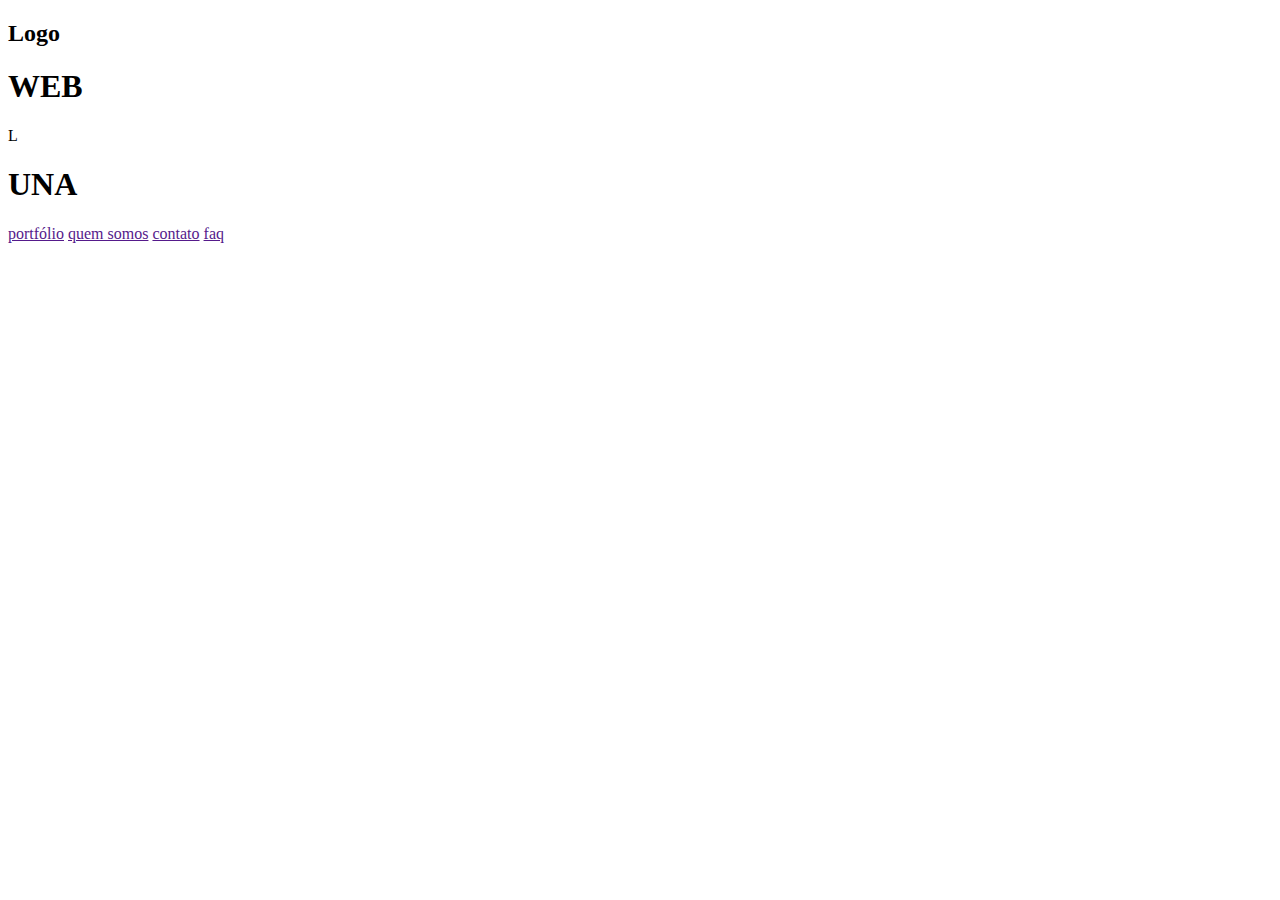
==== index.html @ d64e1135 "nav bar bug fix" ====
<!DOCTYPE html>
<html lang="pt-br">
  <head>
    <!-- XL >= 1200px ; LG >= 992px ; MD >= 768px ; SM >=576px -->
    <!-- Required meta tags -->
    <meta charset="utf-8">
    <meta name="viewport" content="width=device-width, initial-scale=1, shrink-to-fit=no">

    <!-- Bootstrap CSS -->
    <link rel="stylesheet" href="https://cdn.jsdelivr.net/npm/bootstrap@4.6.0/dist/css/bootstrap.min.css" integrity="sha384-B0vP5xmATw1+K9KRQjQERJvTumQW0nPEzvF6L/Z6nronJ3oUOFUFpCjEUQouq2+l" crossorigin="anonymous">
	<link rel="stylesheet" href="css/style.css">
    <title>Web Luna - Sites e portfólios!</title>
</head>
<body>
	<header>
		<div class="img" id="logo">
			<h2>Logo</h2>
		</div>
		<div id="header-Title">
            <div id="moon"></div>
			<h1>WEB </h1><span id="header-L">L</span><h1>UNA</h1>
		</div>
	</header>
	<nav class="btn-group">
        <a class="nav-link" href="">portfólio</a>
        <a class="nav-link" href="">quem somos</a>
        <a class="nav-link" href="">contato</a>
        <a class="nav-link" href="">faq</a>
    </nav>

    <!-- Optional JavaScript -->
    <!-- jQuery first, then Popper.js, then Bootstrap JS -->
    <script src="js/moonHeader.js"></script>
    <!-- <script src="https://code.jquery.com/jquery-3.2.1.slim.min.js" integrity="sha384-KJ3o2DKtIkvYIK3UENzmM7KCkRr/rE9/Qpg6aAZGJwFDMVNA/GpGFF93hXpG5KkN" crossorigin="anonymous"></script> -->
    <script src="https://code.jquery.com/jquery-3.5.1.slim.min.js" integrity="sha384-DfXdz2htPH0lsSSs5nCTpuj/zy4C+OGpamoFVy38MVBnE+IbbVYUew+OrCXaRkfj" crossorigin="anonymous"></script>
    <!-- <script src="https://cdnjs.cloudflare.com/ajax/libs/popper.js/1.12.9/umd/popper.min.js" integrity="sha384-ApNbgh9B+Y1QKtv3Rn7W3mgPxhU9K/ScQsAP7hUibX39j7fakFPskvXusvfa0b4Q" crossorigin="anonymous"></script> -->
    <script src="https://cdn.jsdelivr.net/npm/bootstrap@4.6.0/dist/js/bootstrap.bundle.min.js" integrity="sha384-Piv4xVNRyMGpqkS2by6br4gNJ7DXjqk09RmUpJ8jgGtD7zP9yug3goQfGII0yAns" crossorigin="anonymous"></script>
</body>
</html>
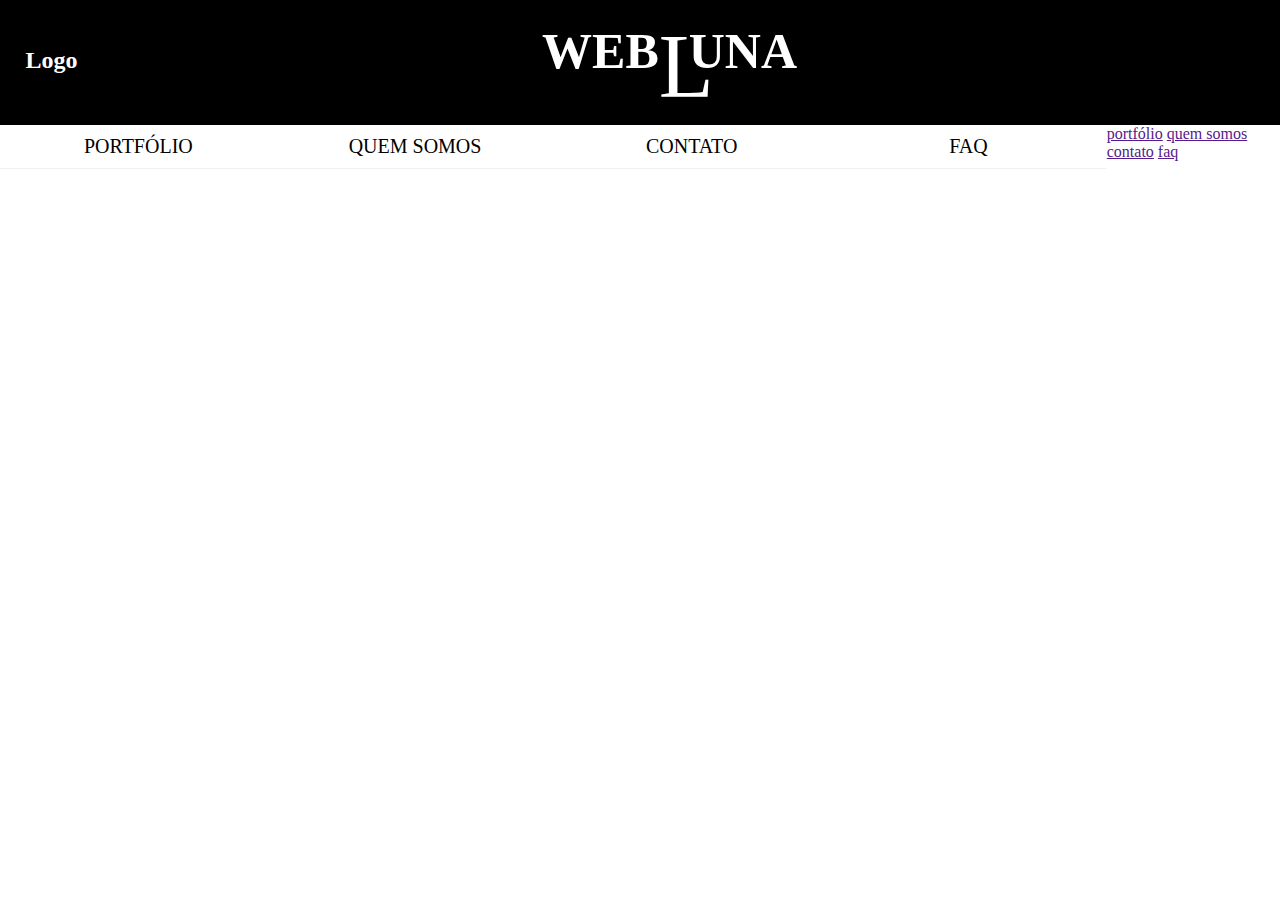
==== commit 51a004b3: "started mediaquerys" ====
--- a/index.html
+++ b/index.html
@@ -26,14 +26,19 @@
         <a class="nav-link" href="">quem somos</a>
         <a class="nav-link" href="">contato</a>
         <a class="nav-link" href="">faq</a>
+        <button class="dropdown" id="dropdown-button" data-toggle="dropdown" type="button">BUT</button>
+        <div class="dropdown-menu">
+            <a class="dropdown-item" href="">portfólio</a>
+            <a class="dropdown-item" href="">quem somos</a>
+            <a class="dropdown-item" href="">contato</a>
+            <a class="dropdown-item" href="">faq</a>
+        </div>
     </nav>
 
     <!-- Optional JavaScript -->
     <!-- jQuery first, then Popper.js, then Bootstrap JS -->
     <script src="js/moonHeader.js"></script>
-    <!-- <script src="https://code.jquery.com/jquery-3.2.1.slim.min.js" integrity="sha384-KJ3o2DKtIkvYIK3UENzmM7KCkRr/rE9/Qpg6aAZGJwFDMVNA/GpGFF93hXpG5KkN" crossorigin="anonymous"></script> -->
     <script src="https://code.jquery.com/jquery-3.5.1.slim.min.js" integrity="sha384-DfXdz2htPH0lsSSs5nCTpuj/zy4C+OGpamoFVy38MVBnE+IbbVYUew+OrCXaRkfj" crossorigin="anonymous"></script>
-    <!-- <script src="https://cdnjs.cloudflare.com/ajax/libs/popper.js/1.12.9/umd/popper.min.js" integrity="sha384-ApNbgh9B+Y1QKtv3Rn7W3mgPxhU9K/ScQsAP7hUibX39j7fakFPskvXusvfa0b4Q" crossorigin="anonymous"></script> -->
     <script src="https://cdn.jsdelivr.net/npm/bootstrap@4.6.0/dist/js/bootstrap.bundle.min.js" integrity="sha384-Piv4xVNRyMGpqkS2by6br4gNJ7DXjqk09RmUpJ8jgGtD7zP9yug3goQfGII0yAns" crossorigin="anonymous"></script>
 </body>
 </html>--- a/css/style.css
+++ b/css/style.css
@@ -0,0 +1,103 @@
+*{
+    margin: 0px;
+    padding: 0px;
+}
+body{
+    width: 100vw;
+}
+header{
+    height: 125px;
+    background-color: black;
+    color: white;
+}
+@media (max-width: 575.98px) {
+    #header-Title{
+        display: none;
+    }
+    #header-Title>h1{
+        display: none;
+    }
+    #header-L{
+        display: none;
+    }
+    .nav-link{
+        display: none;
+    }
+    nav{
+        display: block;
+        width: 100%;
+    }
+    #dropdown-button{
+        position: absolute;
+        left: 50px;
+        top: -100px;
+        background-color: black;
+    }
+    #logo{
+        width: 100vw;
+        height: 100px;
+        padding-top: 25px;
+        text-align: center
+    }
+    .dropdown-item{
+        text-transform: uppercase;
+    }
+}
+@media (min-width: 1200px) {
+    #dropdown-button{
+        display: none;
+    }
+    nav{
+        display: flex;
+        justify-content: center;
+        width: 100%;
+        z-index: 5;
+    }
+    .nav-link{
+        width: 25%;
+        padding: 10px;
+        border-bottom: 1px solid rgba(128, 128, 128, 0.103);
+        color: black;
+        font-size: 20px;
+        text-align: center;
+        text-transform: uppercase;
+        text-decoration: none;
+    }
+    .nav-link:hover{
+        color: grey;
+    }
+    #logo{
+        display: inline-block;
+        width: 15%;
+        padding-left: 2%;
+    }
+    #logo>h2{
+        line-height: 120px;
+    }
+    #moon{
+        position: absolute;
+        top: 45px;
+        left: 100%;
+        padding: 40px;
+        border-radius: 50%;
+        background-color: rgba(0, 0, 0, 0.404);
+    }
+    #header-Title{
+        display: inline-flex;
+        flex-wrap: wrap;
+        width: 70%;
+        justify-content: center;
+    }
+    #header-Title>h1{
+        display: inline-block;
+        font-family: 'Times New Roman', Times, serif;
+        font-size: 50px;
+    }
+    #header-L{
+        font-family: 'Times New Roman', Times, serif;
+        display: block;
+        margin-right: -25px;
+        font-size: 90px;
+        line-height: 89px;
+    }
+  }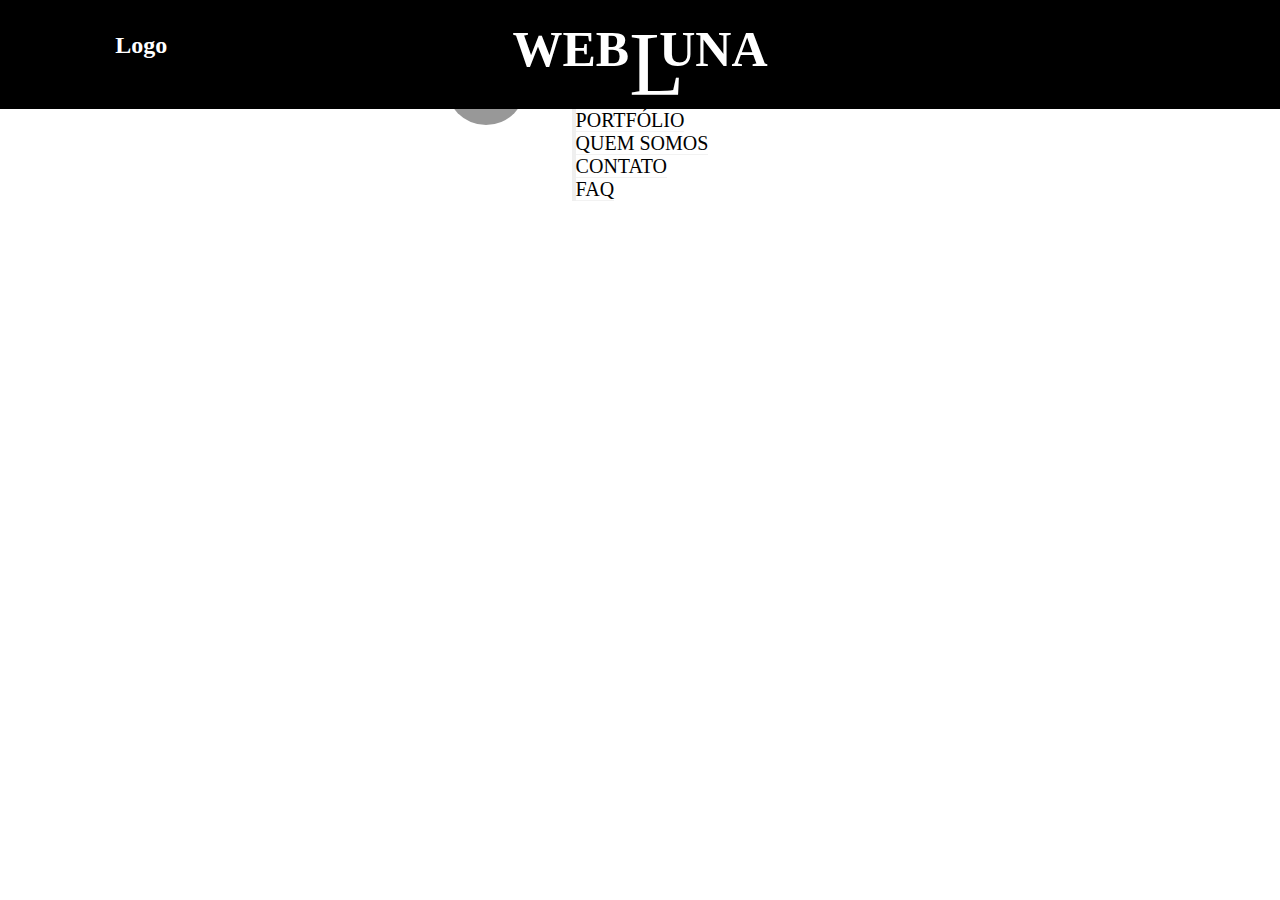
==== commit ca3f28ed: "navbar improved" ====
--- a/index.html
+++ b/index.html
@@ -13,27 +13,33 @@
 </head>
 <body>
 	<header>
-		<div class="img" id="logo">
+		<div class="img navbar-brand" id="logo">
 			<h2>Logo</h2>
 		</div>
 		<div id="header-Title">
             <div id="moon"></div>
 			<h1>WEB </h1><span id="header-L">L</span><h1>UNA</h1>
 		</div>
+        <nav class="navbar navbar-expand-sm navbar-dark nav-tabs">
+            <button class="navbar-toggler" data-toggle="collapse" data-target="#nav-target"><span class="navbar-toggler-icon"></span></button>
+            <div id="nav-target" class="collapse navbar-collapse justify-content-center">
+                <ul class="navbar-nav">
+                    <li class="nav-item">
+                        <a class="nav-link" href="">portfólio</a>
+                    </li>
+                    <li class="nav-item">
+                        <a class="nav-link" href="">quem somos</a>
+                    </li>
+                    <li class="nav-item">
+                        <a class="nav-link" href="">contato</a>
+                    </li>
+                    <li class="nav-item">
+                        <a class="nav-link" href="">faq</a>
+                    </li>
+                </ul>
+            </div>
+        </nav>
 	</header>
-	<nav class="btn-group">
-        <a class="nav-link" href="">portfólio</a>
-        <a class="nav-link" href="">quem somos</a>
-        <a class="nav-link" href="">contato</a>
-        <a class="nav-link" href="">faq</a>
-        <button class="dropdown" id="dropdown-button" data-toggle="dropdown" type="button">BUT</button>
-        <div class="dropdown-menu">
-            <a class="dropdown-item" href="">portfólio</a>
-            <a class="dropdown-item" href="">quem somos</a>
-            <a class="dropdown-item" href="">contato</a>
-            <a class="dropdown-item" href="">faq</a>
-        </div>
-    </nav>
 
     <!-- Optional JavaScript -->
     <!-- jQuery first, then Popper.js, then Bootstrap JS -->
--- a/css/style.css
+++ b/css/style.css
@@ -6,11 +6,22 @@
     width: 100vw;
 }
 header{
-    height: 125px;
+    min-height: 125px;
     background-color: black;
     color: white;
 }
+.nav-link{
+    text-transform: uppercase;
+    color: black;
+}
 @media (max-width: 575.98px) {
+    /* nav{
+        top: -25px;
+    } */
+    header{
+        box-sizing:content-box;
+        min-height: 100px !important;
+    }
     #header-Title{
         display: none;
     }
@@ -20,56 +31,42 @@
     #header-L{
         display: none;
     }
-    .nav-link{
-        display: none;
-    }
-    nav{
-        display: block;
-        width: 100%;
-    }
-    #dropdown-button{
+    #logo{
+        display: inline-block;
+        width: 100vw;
+        /* height: 100px; */
+        padding-top: 25px;
+        text-align: center;
         position: absolute;
-        left: 50px;
-        top: -100px;
-        background-color: black;
-    }
-    #logo{
-        width: 100vw;
-        height: 100px;
-        padding-top: 25px;
-        text-align: center
-    }
-    .dropdown-item{
-        text-transform: uppercase;
-    }
+        /* top: 25px; */
+
+    } 
+     nav{
+        border-bottom-color: transparent !important;
+        padding-top: 27px !important;
+        width: 30vw;
+    } 
 }
-@media (min-width: 1200px) {
-    #dropdown-button{
-        display: none;
-    }
+@media (min-width: 576px) {
     nav{
         display: flex;
         justify-content: center;
-        width: 100%;
-        z-index: 5;
-    }
+        width: 100vw;
+        background-color: white;
+        /* border: 1px solid black; */
+        padding: 0px 0px !important;
+    } 
     .nav-link{
-        width: 25%;
-        padding: 10px;
+        color: black !important;
+        width:25vw;
         border-bottom: 1px solid rgba(128, 128, 128, 0.103);
-        color: black;
         font-size: 20px;
         text-align: center;
         text-transform: uppercase;
         text-decoration: none;
     }
     .nav-link:hover{
-        color: grey;
-    }
-    #logo{
-        display: inline-block;
-        width: 15%;
-        padding-left: 2%;
+        color: rgba(128, 128, 128, 0.692) !important;
     }
     #logo>h2{
         line-height: 120px;
@@ -82,10 +79,17 @@
         border-radius: 50%;
         background-color: rgba(0, 0, 0, 0.404);
     }
+    #logo{
+        position: absolute;
+        left: 9vw;
+        top: -15px;
+        text-align: center;
+    }
     #header-Title{
+        margin-top: 20px;
         display: inline-flex;
         flex-wrap: wrap;
-        width: 70%;
+        width: 100%;
         justify-content: center;
     }
     #header-Title>h1{
